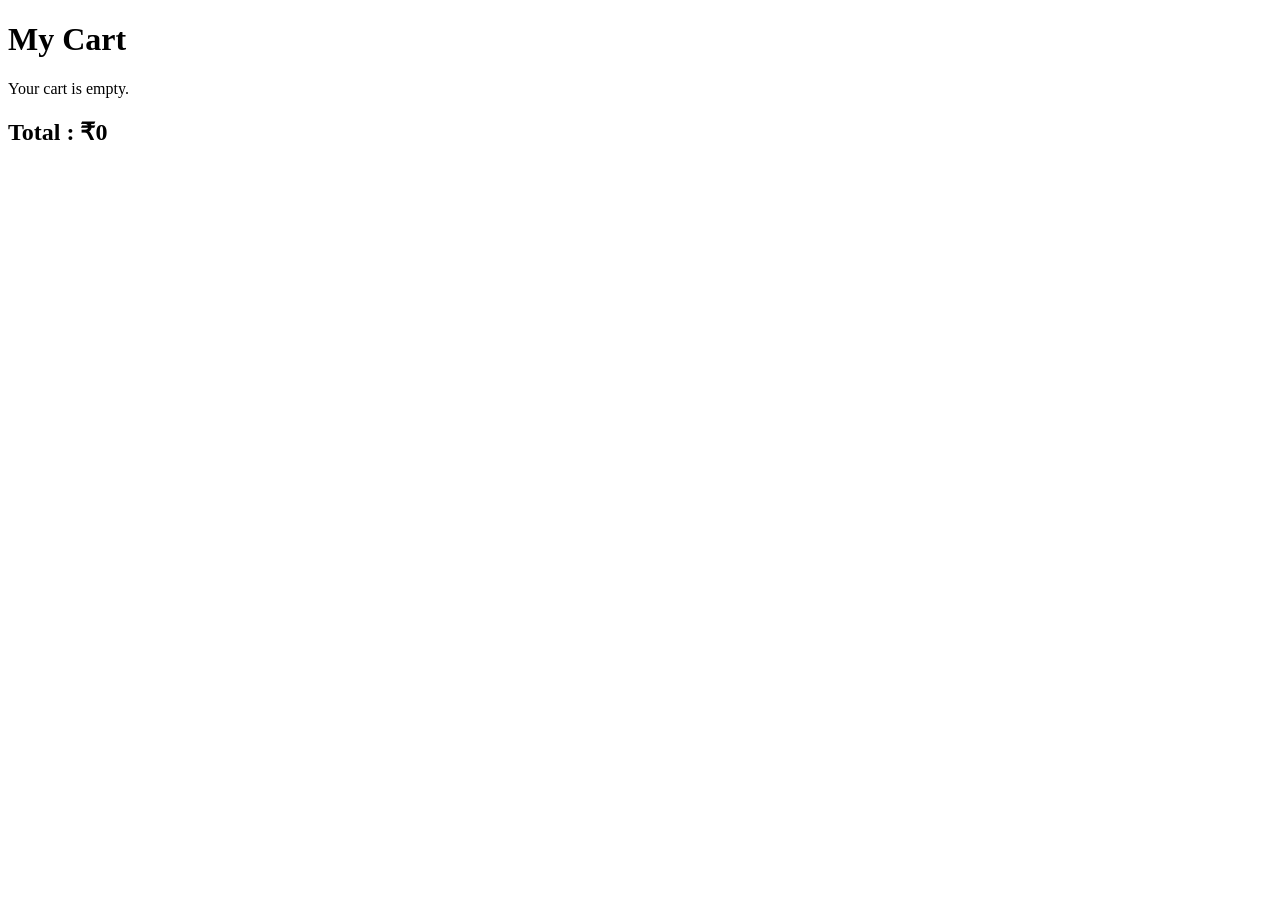
==== cart.html @ d113779c "product update" ====
<!DOCTYPE html>
<html lang="en">
<head>
    <meta charset="UTF-8">
    <meta name="viewport" content="width=device-width, initial-scale=1.0">
    <title>My Cart</title>

    <link rel="stylesheet" href="cart.css">
</head>
<body>

    <h1>My Cart</h1>

    <div id="cart-container"></div>

    <h2 id="total">Total : ₹0</h2>

    <script src="cart.js"></script>

</body>
</html>
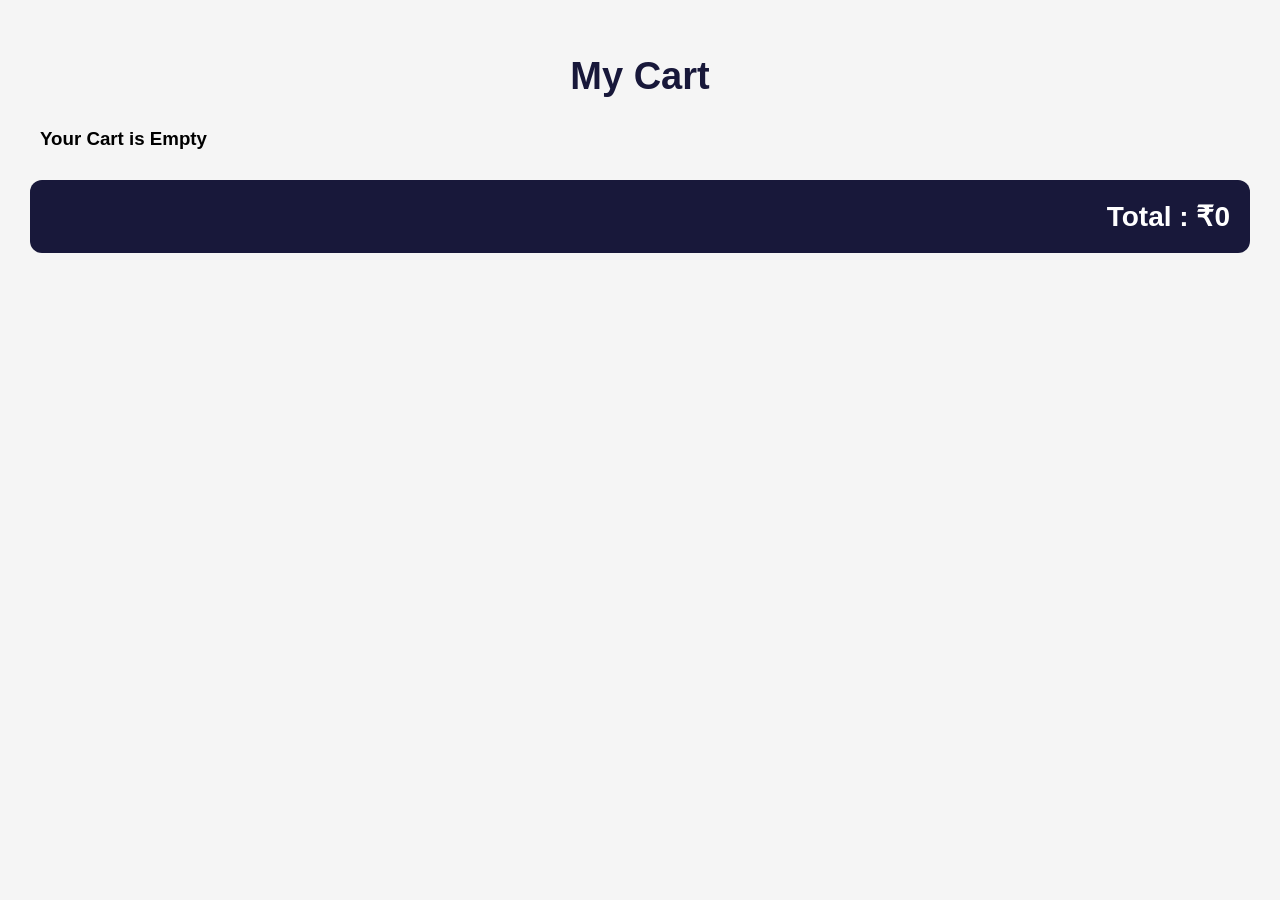
==== commit 7fe507ac: "product update" ====
--- a/cart.html
+++ b/cart.html
@@ -10,12 +10,10 @@
 <body>
 
     <h1>My Cart</h1>
-
     <div id="cart-container"></div>
-
     <h2 id="total">Total : ₹0</h2>
-
     <script src="cart.js"></script>
-
+    
+</div>
 </body>
 </html>
--- a/cart.css
+++ b/cart.css
@@ -0,0 +1,123 @@
+body{
+    margin:0;
+    padding:30px;
+    font-family:Arial, Helvetica, sans-serif;
+    background-color:#f5f5f5;
+}
+
+h1{
+    text-align:center;
+    color:#18183A;
+    margin-bottom:30px;
+    font-size:38px;
+}
+
+#cart-container{
+    max-width:1200px;
+    margin:auto;
+}
+
+.cart-item{
+    display:flex;
+    align-items:center;
+    gap:25px;
+    background-color:white;
+    padding:20px;
+    margin-bottom:20px;
+    border-radius:12px;
+    box-shadow:0 4px 12px rgba(0,0,0,0.08);
+}
+
+.imageofproductcard{
+    width:150px;
+    height:150px;
+    object-fit:cover;
+    border-radius:10px;
+}
+
+.product-details{
+    flex:1;
+}
+
+.product-details h3{
+    margin:0;
+    color:#18183A;
+    font-size:22px;
+}
+
+.product-details p{
+    margin-top:10px;
+    color:#555;
+    font-size:16px;
+}
+
+.quantity-section{
+    display:flex;
+    align-items:center;
+    gap:15px;
+    margin-top:15px;
+}
+
+.quantity-section button{
+    width:35px;
+    height:35px;
+    border:none;
+    border-radius:50%;
+    background-color:#18183A;
+    color:white;
+    font-size:18px;
+    cursor:pointer;
+    margin-top: -15px;
+}
+
+.quantity-section span{
+    font-size:18px;
+    font-weight:bold;
+    margin-top: -15px;
+}
+
+.remove-btn{
+    background-color:#dc3545;
+    color:white;
+    border:none;
+    padding:10px 20px;
+    border-radius:6px;
+    cursor:pointer;
+    margin-top:15px;
+    margin-left: 200px;
+}
+
+.remove-btn:hover{
+    opacity:0.9;
+}
+
+#total{
+    max-width:1200px;
+    margin:30px auto;
+    text-align:right;
+    background-color:#18183A;
+    color:white;
+    padding:20px;
+    border-radius:12px;
+    font-size:28px;
+}
+.subtotal{
+    margin-left: 220px;
+}
+
+@media(max-width:768px){
+
+    .cart-item{
+        flex-direction:column;
+        text-align:center;
+    }
+
+    .imageofproductcard{
+        width:200px;
+        height:200px;
+    }
+
+    #total{
+        text-align:center;
+    }
+}
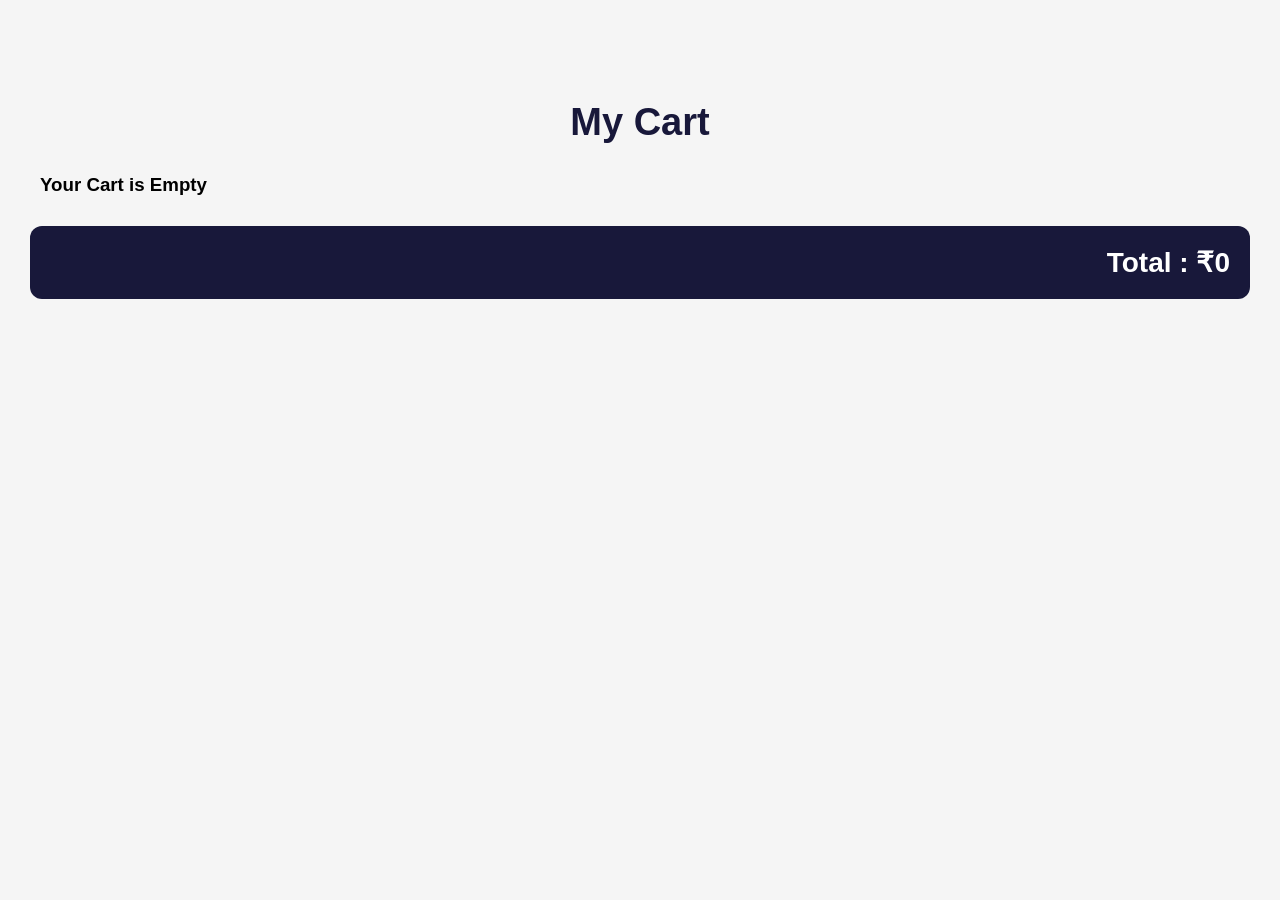
==== commit bc2f8267: "media query update" ====
--- a/cart.html
+++ b/cart.html
@@ -4,16 +4,19 @@
     <meta charset="UTF-8">
     <meta name="viewport" content="width=device-width, initial-scale=1.0">
     <title>My Cart</title>
-
     <link rel="stylesheet" href="cart.css">
 </head>
 <body>
 
+    <p class="closepopup" onclick="closepopup()">Close</p>
+
     <h1>My Cart</h1>
+
     <div id="cart-container"></div>
+
     <h2 id="total">Total : ₹0</h2>
+
     <script src="cart.js"></script>
-    
-</div>
+
 </body>
 </html>
--- a/cart.css
+++ b/cart.css
@@ -104,12 +104,33 @@
 .subtotal{
     margin-left: 220px;
 }
+.closepopup{
+    margin-left: 1260px;
+    height: 20px;
+    width: 100px;
+    background-color: #18183A;
+    color: white;
+    text-align: center;
+    padding: 5px;
+    border-radius: 10px;
+    font-family:'Gill Sans', 'Gill Sans MT', Calibri, 'Trebuchet MS', sans-serif;
+    cursor: pointer;
+}
 
-@media(max-width:768px){
+@media screen and (max-width:768px){
+
+    body{
+        padding:15px;
+    }
+
+    h1{
+        font-size:30px;
+    }
 
     .cart-item{
         flex-direction:column;
         text-align:center;
+        gap:15px;
     }
 
     .imageofproductcard{
@@ -117,7 +138,51 @@
         height:200px;
     }
 
+    .product-details{
+        width:100%;
+    }
+
+    .product-details h3{
+        font-size:20px;
+    }
+
+    .product-details p{
+        font-size:15px;
+    }
+
+    .quantity-section{
+        justify-content:center;
+        margin-top:10px;
+    }
+
+    .quantity-section button{
+        margin-top:0;
+    }
+
+    .quantity-section span{
+        margin-top:0;
+    }
+
+    .subtotal{
+        margin-left:0;
+        text-align:center;
+    }
+
+    .remove-btn{
+        margin-left:0;
+        width:100%;
+        max-width:200px;
+    }
+
     #total{
         text-align:center;
+        font-size:22px;
+        padding:15px;
+    }
+
+    .closepopup{
+        width:120px;
+        margin-left:0 ;
+        display:block;
     }
 }
